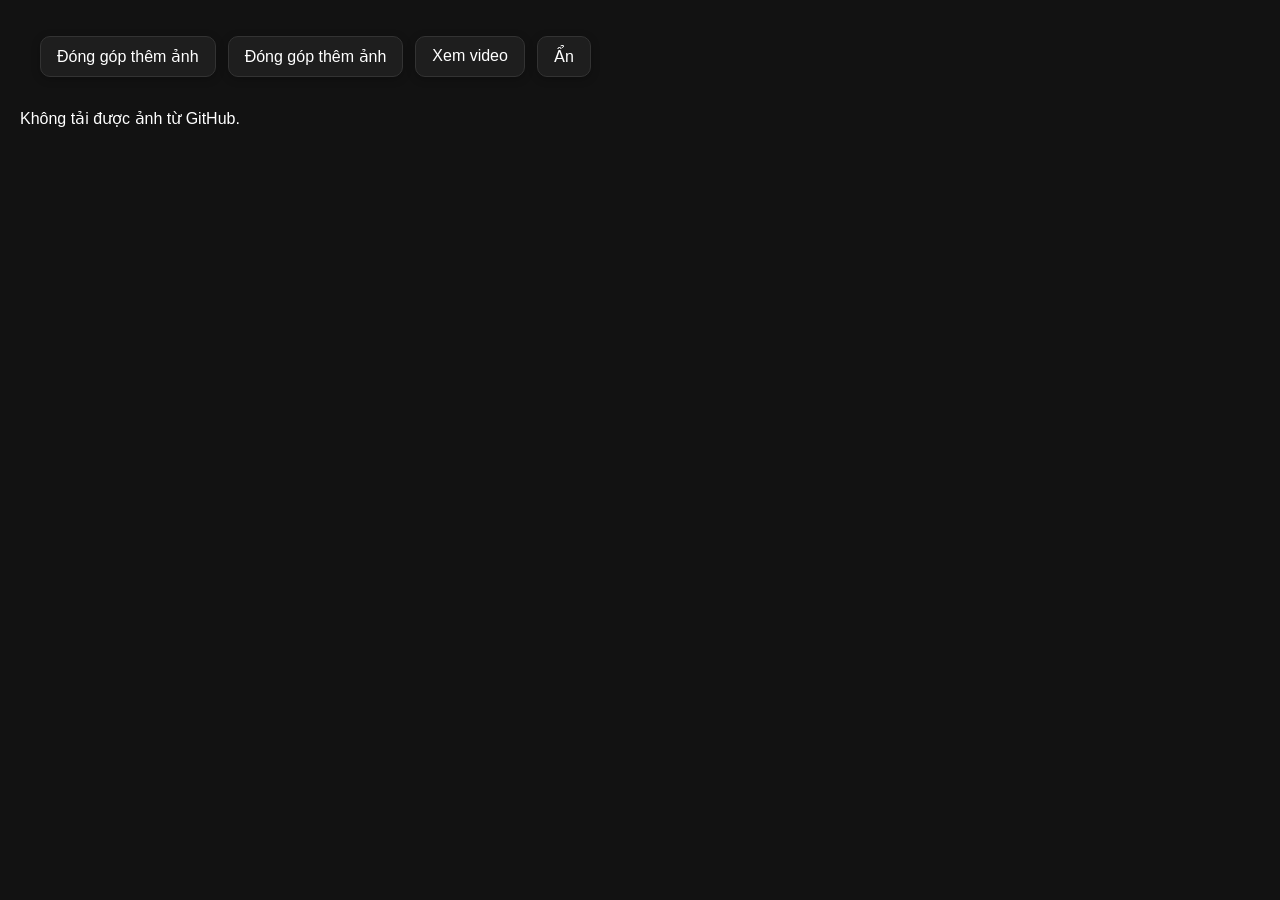
==== index.html @ 1d332aff "Add files via upload" ====
<!DOCTYPE html>
<html lang="vi">

<head>
    <meta charset="UTF-8">
    <meta name="viewport" content="width=device-width, initial-scale=1.0">
    <title>Gallery</title>
    <link rel="icon" type="image/png" href="logo.png">
    <link rel="stylesheet" href="style.css">
</head>

<body>
    <div class="topbar">
        <a href="upload.html" class="upload-btn">Đóng góp thêm ảnh</a>
        <a href="upload.html" class="upload-btn">Đóng góp thêm ảnh</a>
        <a href="video.html" class="upload-btn">Xem video</a>

        <a href="hide.html" class="upload-btn">Ẩn</a>
    </div>

    <div id="gallery" class="gallery"></div>

    <div id="imageModal" class="modal">
        <span id="closeBtn">&times;</span>
        <img id="modalImg" class="modal-img">
    </div>
    <div id="screenOverlay" class="screen-overlay"></div>
    <script src="script.js"></script>
</body>

</html>
---- style.css ----
body{
    margin:0;
    padding:20px;
    font-family:Arial,sans-serif;
    background:#121212;
    color:#ffffff;
    -webkit-user-select:none;
    user-select:none;
}

/* thanh trên */
.topbar{
    padding:16px 20px;
    display:flex;
    gap:12px;
    flex-wrap:wrap;
}

/* nút */
.upload-btn{
    text-decoration:none;
    padding:10px 16px;
    border-radius:10px;
    background:#1e1e1e;
    border:1px solid #333;
    color:#ffffff;
    transition:all 0.25s ease;
    box-shadow:0 2px 8px rgba(0,0,0,0.25);
}

.upload-btn:hover{
    background:#2a2a2a;
    transform:translateY(-2px);
    box-shadow:0 6px 18px rgba(0,0,0,0.35);
}

/* gallery */
.gallery{
    display:grid;
    grid-template-columns:repeat(auto-fill,minmax(220px,1fr));
    gap:15px;
}

/* card hover cho ảnh và video */
.gallery img,
.gallery video{
    width:100%;
    height:220px;
    object-fit:cover;
    border-radius:12px;
    cursor:pointer;
    transition:all 0.25s ease;
    user-select:none;
    -webkit-user-drag:none;
    box-shadow:0 4px 12px rgba(0,0,0,0.25);
}

.gallery img:hover,
.gallery video:hover{
    transform:scale(1.03) translateY(-2px);
    box-shadow:0 10px 24px rgba(0,0,0,0.45);
}

/* modal chung */
.modal{
    display:none;
    position:fixed;
    inset:0;
    background:rgba(0,0,0,0.95);
    z-index:999;
    justify-content:center;
    align-items:center;
    -webkit-user-select:none;
    user-select:none;
}

/* modal ảnh */
.modal-img{
    max-width:95%;
    max-height:95%;
    object-fit:contain;
    -webkit-user-drag:none;
    user-select:none;
}

/* modal video */
.modal-video{
    max-width:95%;
    max-height:95%;
    width:min(1100px,95vw);
    background:#000;
    border-radius:12px;
    outline:none;
    user-select:none;
    -webkit-user-drag:none;
}

/* nút đóng */
#closeBtn,
#videoCloseBtn{
    position:absolute;
    top:20px;
    right:30px;
    font-size:40px;
    color:white;
    cursor:pointer;
}

/* trang upload */
.upload-page{
    padding:30px;
    color:white;
}

/* overlay */
.screen-overlay{
    position:fixed;
    inset:0;
    background:rgba(0,0,0,0.98);
    z-index:99999;
    display:none;
}
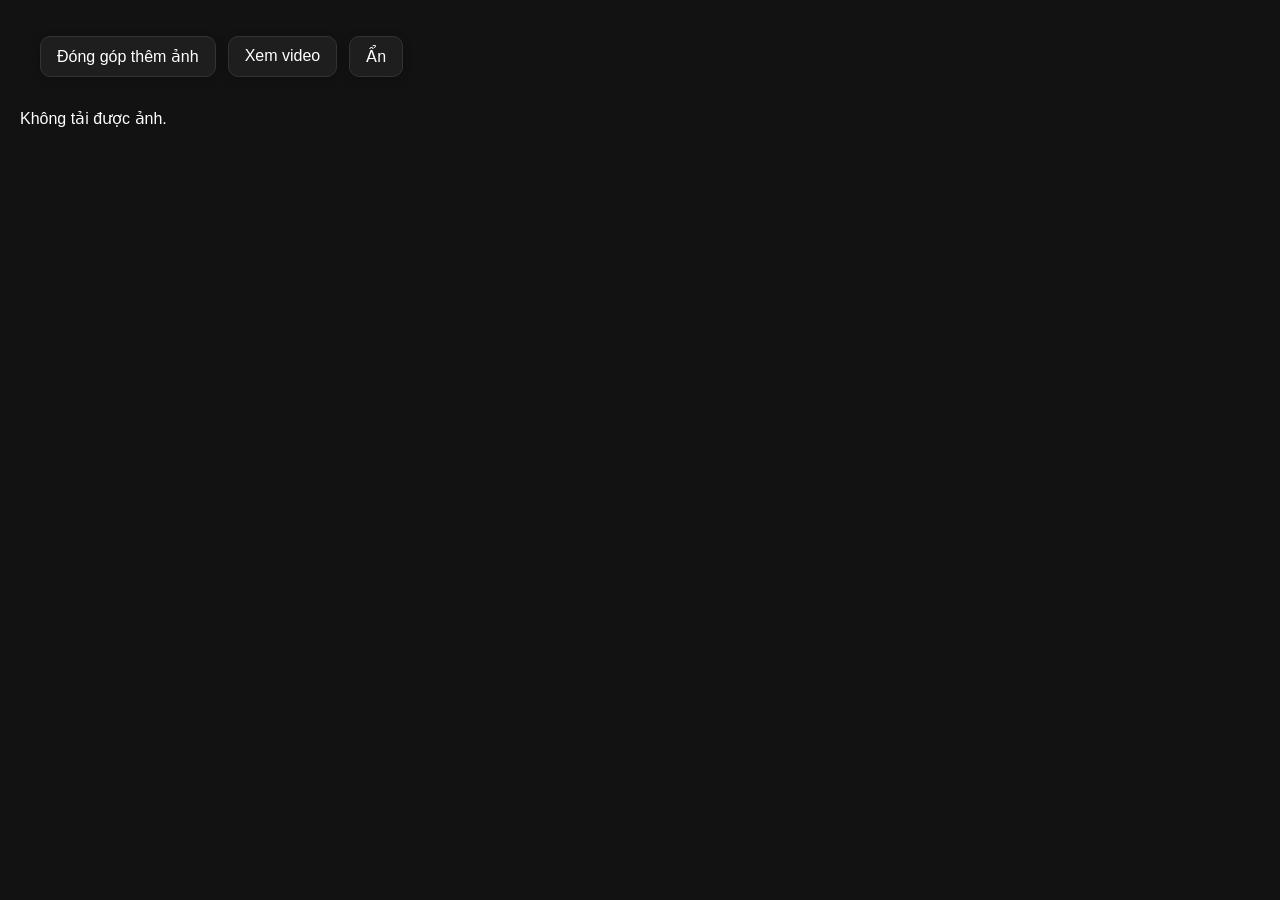
==== commit b93858ff: "Update index.html" ====
--- a/index.html
+++ b/index.html
@@ -11,7 +11,6 @@
 
 <body>
     <div class="topbar">
-        <a href="upload.html" class="upload-btn">Đóng góp thêm ảnh</a>
         <a href="upload.html" class="upload-btn">Đóng góp thêm ảnh</a>
         <a href="video.html" class="upload-btn">Xem video</a>
 
@@ -28,4 +27,4 @@
     <script src="script.js"></script>
 </body>
 
-</html>+</html>
--- a/style.css
+++ b/style.css
@@ -1,3 +1,7 @@
+/* =========================
+   BASE
+========================= */
+
 body{
     margin:0;
     padding:20px;
@@ -8,7 +12,10 @@
     user-select:none;
 }
 
-/* thanh trên */
+/* =========================
+   TOP BAR
+========================= */
+
 .topbar{
     padding:16px 20px;
     display:flex;
@@ -16,7 +23,10 @@
     flex-wrap:wrap;
 }
 
-/* nút */
+/* =========================
+   BUTTON
+========================= */
+
 .upload-btn{
     text-decoration:none;
     padding:10px 16px;
@@ -34,14 +44,16 @@
     box-shadow:0 6px 18px rgba(0,0,0,0.35);
 }
 
-/* gallery */
+/* =========================
+   GALLERY
+========================= */
+
 .gallery{
     display:grid;
     grid-template-columns:repeat(auto-fill,minmax(220px,1fr));
     gap:15px;
 }
 
-/* card hover cho ảnh và video */
 .gallery img,
 .gallery video{
     width:100%;
@@ -61,7 +73,10 @@
     box-shadow:0 10px 24px rgba(0,0,0,0.45);
 }
 
-/* modal chung */
+/* =========================
+   MODAL
+========================= */
+
 .modal{
     display:none;
     position:fixed;
@@ -70,20 +85,14 @@
     z-index:999;
     justify-content:center;
     align-items:center;
-    -webkit-user-select:none;
-    user-select:none;
-}
-
-/* modal ảnh */
+}
+
 .modal-img{
     max-width:95%;
     max-height:95%;
     object-fit:contain;
-    -webkit-user-drag:none;
-    user-select:none;
-}
-
-/* modal video */
+}
+
 .modal-video{
     max-width:95%;
     max-height:95%;
@@ -91,11 +100,8 @@
     background:#000;
     border-radius:12px;
     outline:none;
-    user-select:none;
-    -webkit-user-drag:none;
-}
-
-/* nút đóng */
+}
+
 #closeBtn,
 #videoCloseBtn{
     position:absolute;
@@ -106,17 +112,172 @@
     cursor:pointer;
 }
 
-/* trang upload */
-.upload-page{
-    padding:30px;
-    color:white;
-}
-
-/* overlay */
+/* =========================
+   SCREEN OVERLAY
+========================= */
+
 .screen-overlay{
     position:fixed;
     inset:0;
     background:rgba(0,0,0,0.98);
     z-index:99999;
     display:none;
-}+}
+
+/* =========================
+   UPLOAD LAYOUT (FIXED)
+========================= */
+
+.upload-page{
+    display:flex;
+    justify-content:center;
+    align-items:flex-start;   
+    min-height:100vh;
+    padding:40px 30px;
+}
+
+.upload-card{
+    width:100%;
+    max-width:950px;
+    background:#181818;
+    border:1px solid #2a2a2a;
+    border-radius:18px;
+    padding:35px;
+    box-shadow:0 8px 28px rgba(0,0,0,0.35);
+}
+
+.upload-title{
+    margin:0;
+    font-size:30px;
+    text-align:center;
+    font-weight:700;
+}
+
+.upload-subtitle{
+    margin:12px 0 30px;
+    text-align:center;
+    color:#9ca3af;
+    font-size:15px;
+}
+
+/* =========================
+   VIDEO SELECT AREA
+========================= */
+
+.video-select-wrapper{
+    display:flex;
+    justify-content:center;
+    align-items:center;
+    width:100%;
+    margin:30px 0;
+}
+
+.video-drop-row{
+    display:flex;
+    align-items:center;
+    justify-content:center;
+    gap:18px;
+    width:100%;
+    max-width:900px;
+}
+
+.select-video-btn{
+    min-width:180px;
+    padding:14px 24px;
+    font-size:16px;
+    flex-shrink:0;
+}
+
+.file-display{
+    flex:1;
+    min-height:56px;
+
+    display:flex;
+    flex-direction:column;
+    justify-content:flex-start;
+    align-items:flex-start;
+
+    padding:14px 18px;
+    border:2px dashed #444;
+    border-radius:12px;
+    background:#1b1b1b;
+    color:#aaa;
+    font-size:15px;
+    line-height:1.6;
+
+    box-shadow:0 2px 8px rgba(0,0,0,0.25);
+
+    overflow-y:auto;
+    max-height:160px;
+
+    transition:all 0.25s ease;
+    word-break:break-word;
+}
+
+.file-display:hover{
+    border-color:#666;
+    background:#222;
+}
+
+.file-display.dragover{
+    border-color:#0a84ff;
+    background:rgba(10,132,255,0.12);
+    color:#4ade80;
+}
+
+/* mỗi file item */
+.selected-file-item{
+    width:100%;
+    display:flex;
+    justify-content:space-between;
+    align-items:center;
+    margin:6px 0;
+    padding:6px 10px;
+    border-radius:8px;
+    background:rgba(255,255,255,0.04);
+    font-size:14px;
+}
+
+.remove-file-btn{
+    border:none;
+    background:#ff4d4f;
+    color:white;
+    border-radius:6px;
+    padding:4px 8px;
+    cursor:pointer;
+    font-size:13px;
+}
+
+.remove-file-btn:hover{
+    opacity:0.85;
+}
+
+/* =========================
+   UPLOAD ACTION
+========================= */
+
+.upload-action{
+    display:flex;
+    justify-content:center;
+    margin-top:25px;
+}
+
+.upload-main-btn{
+    padding:15px 36px;
+    font-size:17px;
+    background:#0a84ff;
+    border:none;
+    border-radius:12px;
+    cursor:pointer;
+}
+
+.upload-main-btn:hover{
+    background:#3399ff;
+}
+
+.upload-status{
+    margin-top:20px;
+    text-align:center;
+    font-size:15px;
+    color:#4ade80;
+}
